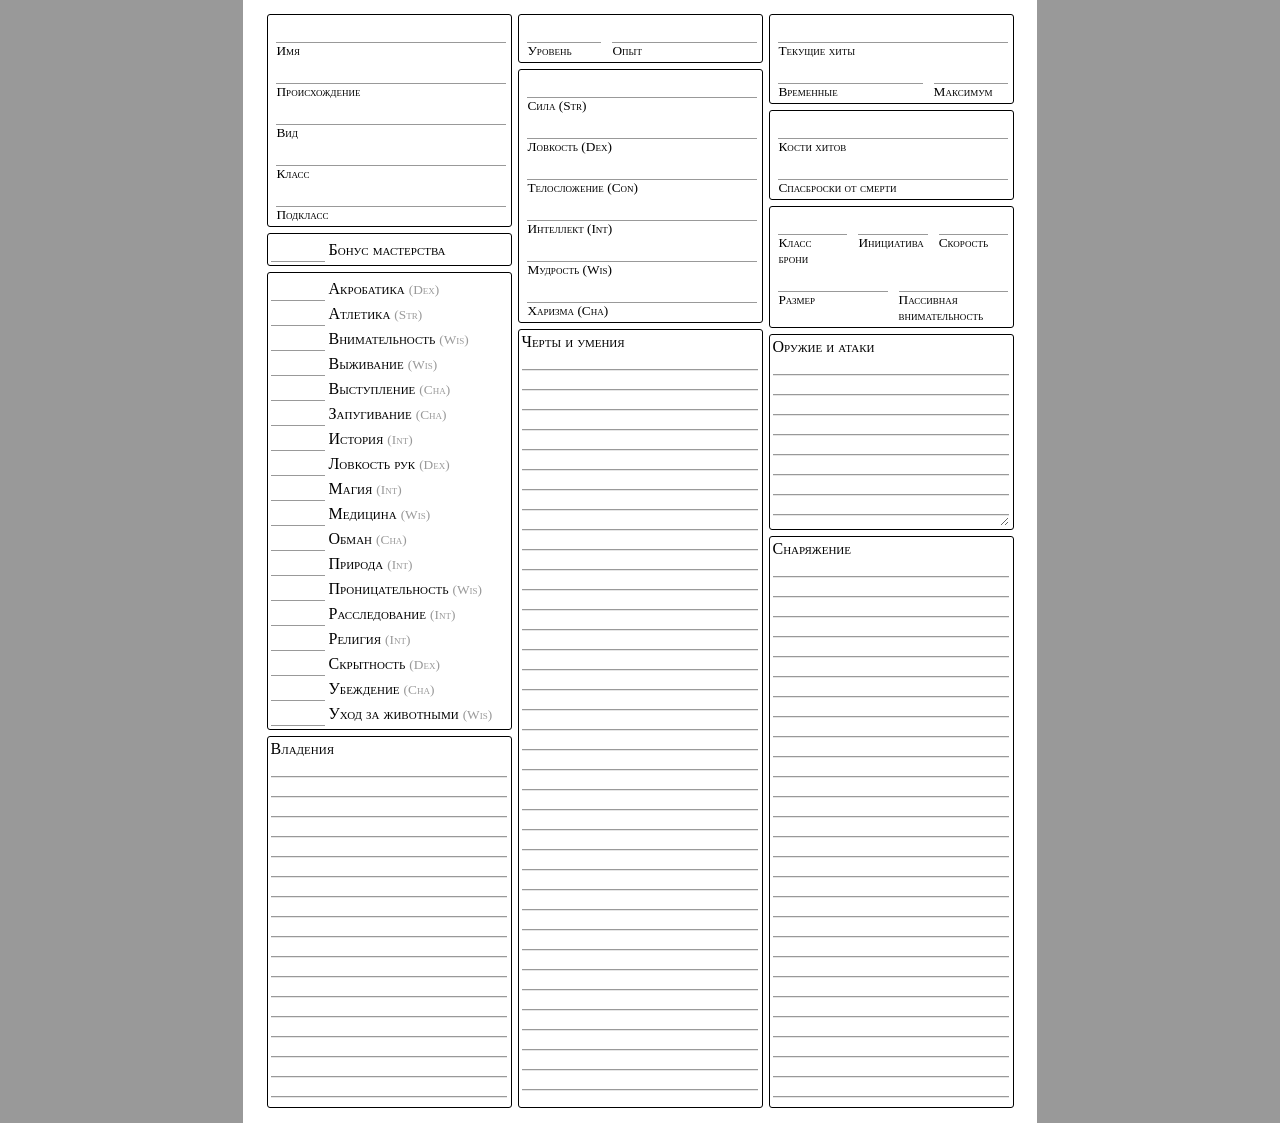
==== index.html @ ba384a03 "layout experiments" ====
<!DOCTYPE html>
<html lang="ru">

<head>
    <meta charset="utf-8" />
    <meta name="viewport" content="width=device-width, initial-scale=1" />

    <style>
        :root {
            font-family: 'Times New Roman', Times, serif;
            font-size: 12pt;
            background: #999;
        }

        @media print {
            :root {
                background: unset;
            }
        }

        body {
            background: white;
            width: 210mm;
            height: 297mm;
            margin: 0 auto;
            padding: 3mm;
            box-sizing: border-box;
        }

        #main {
            display: flex;
            flex-flow: row nowrap;
            align-items: stretch;
            justify-content: center;
            height: 100%;
        }

        .column {
            display: flex;
            flex-flow: column nowrap;
            align-items: stretch;
            justify-content: stretch;
        }

        .column .colspan {
            display: flex;
            flex-flow: row nowrap;
            align-items: start;
            gap: 15px;
            margin: auto 2.5%;
        }

        label {
            font-variant: small-caps;
        }

        input:not([type]),
        input[type=text] {
            border: none;
            border-bottom: solid 1pt #999;
            font-size: 14pt;
            width: 100%;
        }

        small {
            color: #999;
        }

        .box {
            margin: 3px;
            padding: 3px;
            border: solid 1px black;
            border-radius: 3px;
        }

        .box-lines {
            display: flex;
            flex-flow: column nowrap;
        }

        .box-lines label {
            display: flex;
            flex-flow: column-reverse nowrap;
            font-size: 10pt;
            width: 95%;
            margin: 0 auto;
        }

        .box-skills {
            display: flex;
            flex-flow: column nowrap;
            font-size: 12pt;
        }

        .box-skills input {
            width: 50px;
        }

        .box-textarea {
            display: flex;
            flex-flow: column nowrap;
        }

        .box-textarea>* {
            display: flex;
            flex-flow: column nowrap;
            width: 98%;
            height: 100%;
        }

        .box-textarea textarea {
            resize: vertical;
            width: 100%;
            height: 100%;
            min-height: 120px;
            border: none;
            background: repeat url("data:image/svg+xml,<svg xmlns='http://www.w3.org/2000/svg' width='200pt' height='15pt' viewBox='0 0 200 15'><line x1='0' y1='14' x2='200' y2='14' stroke='%23999' stroke-width='1' /></svg>");
            line-height: 15pt;
        }

        .box-textarea:last-child textarea {
            resize: none;
        }

        @media (width < 148mm) {
            body {
                width: unset;
                height: unset;
                padding: 5px;
            }

            #main {
                display: block;
            }

            .box-textarea textarea,
            .box-textarea:last-child textarea {
                resize: vertical;
            }
        }
    </style>

    <script>
        window.addEventListener("load", async () => {
            let url = new URL(window.location);
            let form = document.querySelector("form");

            let schema = [
                "name",
                "background",
                "species",
                "class",
                "subclass",
                "acrobatics",
                "athletics",
                "perception",
                "survival",
                "performance",
                "intimidation",
                "history",
                "sleight_of_hand",
                "arcana",
                "medicine",
                "deception",
                "nature",
                "insight",
                "investigation",
                "religion",
                "stealth",
                "persuasion",
                "animal_handling",
                "proficiencies",
                "level",
                "xp",
                "proficiency_bonus",
                "str",
                "dex",
                "con",
                "int",
                "wis",
                "cha",
                "feats",
                "hp",
                "max_hp",
                "temp_hp",
                "hit_dice",
                "death_saves",
                "ac",
                "initiative",
                "speed",
                "size",
                "passive_perception",
                "attacks",
                "equipment",
            ];

            let schemaChanged = false;
            for (let i = 0; i < form.elements.length; i++) {
                if (!schema.includes(form.elements[i].name)) {
                    schemaChanged = true;
                    console.log("new field:", form.elements[i].name);
                }
            }
            if (schemaChanged) {
                window.alert("update the schema!");
                return;
            }

            let data = url.searchParams.get("d");
            if (data != null) {
                data = Uint8Array.fromBase64(data, { alphabet: "base64url" });
                data = new Response(data).body;
                data = data.pipeThrough(new DecompressionStream("deflate-raw"));
                data = await new Response(data).json();
                data.forEach((val, i) => {
                    if (form.elements[schema[i]]) {
                        form.elements[schema[i]].value = val;
                    }
                });
            }

            form.addEventListener("change", async () => {
                let data = schema.map((name) => form.elements[name]?.value ?? "");
                data = new Response(JSON.stringify(data)).body;
                data = data.pipeThrough(new CompressionStream("deflate-raw"));
                data = await new Response(data).bytes();
                data = data.toBase64({ alphabet: "base64url" });

                let newUrl = new URL(url);
                newUrl.search = "?d=" + data;
                window.history.replaceState(null, "", newUrl);
            });
        }, { once: true });
    </script>
</head>

<body>
    <form id="main" autocomplete="off">
        <div class="column">
            <div class="box box-lines">
                <label>Имя <input name="name" /></label>
                <label>Происхождение <input name="background" /></label>
                <label>Вид <input name="species" /></label>
                <label>Класс <input name="class" /></label>
                <label>Подкласс <input name="subclass" /></label>
            </div>
            <div class="box box-skills">
                <label><input name="proficiency_bonus" /> Бонус мастерства</label>
            </div>
            <div class="box box-skills">
                <label><input name="acrobatics" /> Акробатика <small>(Dex)</small></label>
                <label><input name="athletics" /> Атлетика <small>(Str)</small></label>
                <label><input name="perception" /> Внимательность <small>(Wis)</small></label>
                <label><input name="survival" /> Выживание <small>(Wis)</small></label>
                <label><input name="performance" /> Выступление <small>(Cha)</small></label>
                <label><input name="intimidation" /> Запугивание <small>(Cha)</small></label>
                <label><input name="history" /> История <small>(Int)</small></label>
                <label><input name="sleight_of_hand" /> Ловкость рук <small>(Dex)</small></label>
                <label><input name="arcana" /> Магия <small>(Int)</small></label>
                <label><input name="medicine" /> Медицина <small>(Wis)</small></label>
                <label><input name="deception" /> Обман <small>(Cha)</small></label>
                <label><input name="nature" /> Природа <small>(Int)</small></label>
                <label><input name="insight" /> Проницательность <small>(Wis)</small></label>
                <label><input name="investigation" /> Расследование <small>(Int)</small></label>
                <label><input name="religion" /> Религия <small>(Int)</small></label>
                <label><input name="stealth" /> Скрытность <small>(Dex)</small></label>
                <label><input name="persuasion" /> Убеждение <small>(Cha)</small></label>
                <label><input name="animal_handling" /> Уход за животными <small>(Wis)</small></label>
            </div>
            <div class="box box-textarea" style="flex: 1">
                <label>Владения <textarea name="proficiencies"></textarea></label>
            </div>
        </div>

        <div class="column">
            <div class="box box-lines">
                <div class="colspan">
                    <label style="flex: 1">Уровень <input name="level" size="1" /></label>
                    <label style="flex: 2">Опыт <input name="xp" size="1" /></label>
                </div>
            </div>
            <div class="box box-lines">
                <label>Сила (Str) <input name="str" /></label>
                <label>Ловкость (Dex) <input name="dex" /></label>
                <label>Телосложение (Con) <input name="con" /></label>
                <label>Интеллект (Int) <input name="int" /></label>
                <label>Мудрость (Wis) <input name="wis" /></label>
                <label>Харизма (Cha) <input name="cha" /></label>
            </div>
            <div class="box box-textarea" style="flex: 1">
                <label>Черты и умения <textarea name="feats"></textarea></label>
            </div>
        </div>

        <div class="column">
            <div class="box box-lines">
                <label>Текущие хиты <input name="hp" /></label>
                <div class="colspan">
                    <label style="flex: 2">Временные <input name="temp_hp" size="1" /></label>
                    <label style="flex: 1">Максимум <input name="max_hp" size="1" /></label>
                </div>
            </div>
            <div class="box box-lines">
                <label>Кости хитов <input name="hit_dice" /></label>
                <label>Спасброски от смерти <input name="death_saves" /></label>
            </div>
            <div class="box box-lines">
                <div class="colspan">
                    <label style="flex: 1">Класс брони <input name="ac" size="1" /></label>
                    <label style="flex: 1">Инициатива <input name="initiative" size="1" /></label>
                    <label style="flex: 1">Скорость <input name="speed" size="1" /></label>
                </div>
                <div class="colspan">
                    <label style="flex: 1">Размер <input name="size" size="1" /></label>
                    <label style="flex: 1">Пассивная внимательность <input name="passive_perception" size="1" /></label>
                </div>
            </div>
            <div class="box box-textarea" style="flex: 1">
                <label>Оружие и атаки <textarea name="attacks"></textarea></label>
            </div>
            <div class="box box-textarea" style="flex: 3">
                <label>Снаряжение <textarea name="equipment"></textarea></label>
            </div>
        </div>
    </form>
</body>

</html>
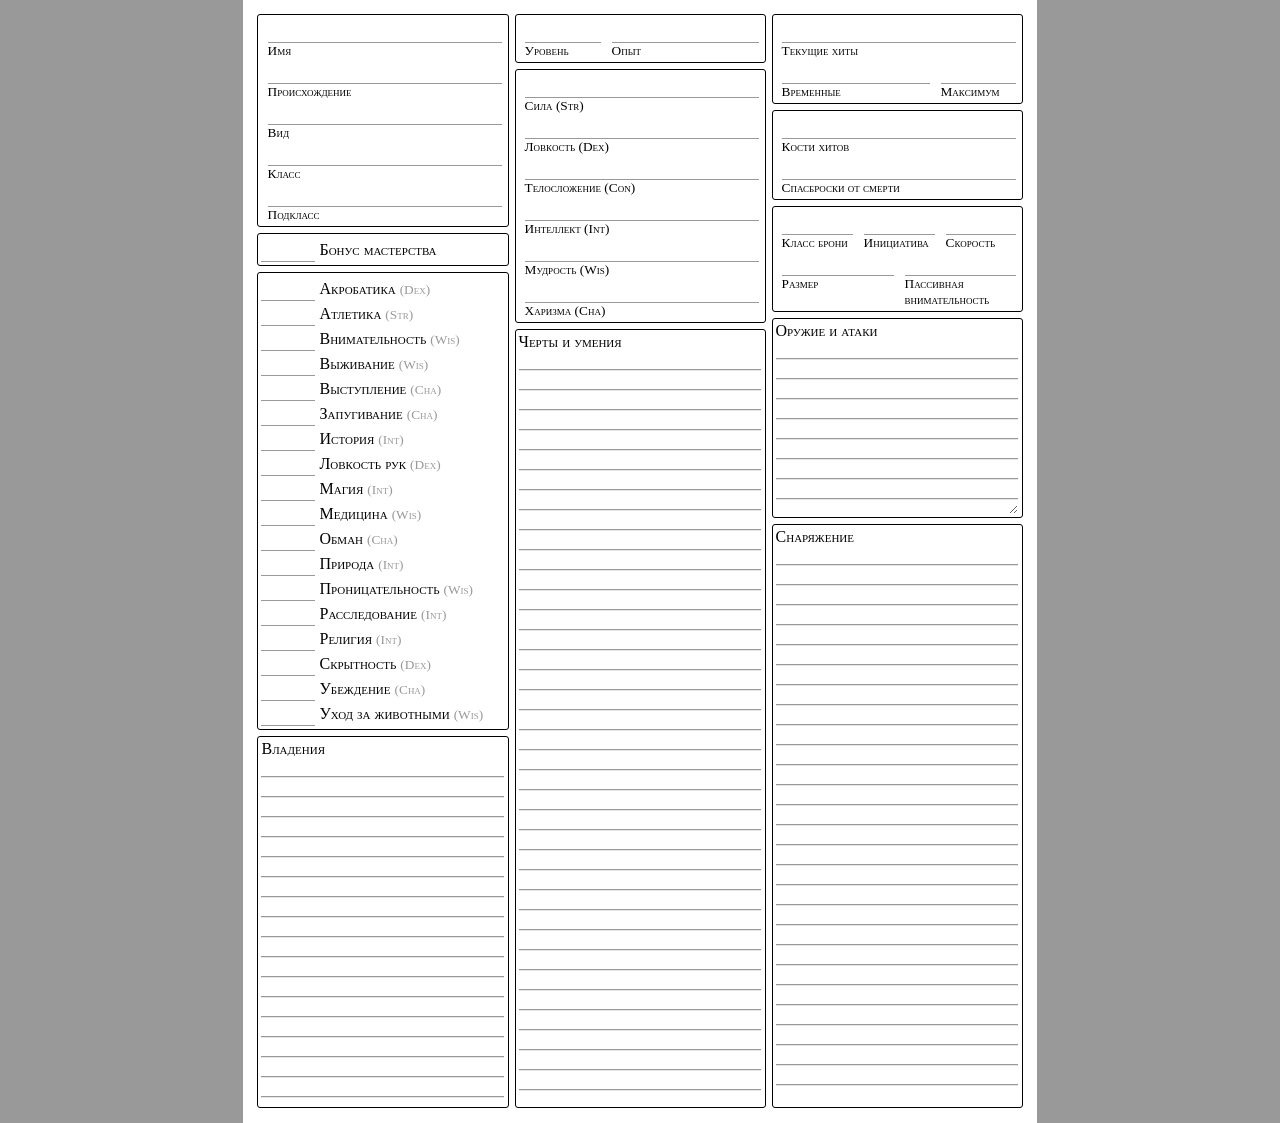
==== commit 87f45985: "restructure style classes" ====
--- a/index.html
+++ b/index.html
@@ -35,6 +35,10 @@
             height: 100%;
         }
 
+        #main > * {
+            flex: 1;
+        }
+
         .column {
             display: flex;
             flex-flow: column nowrap;
@@ -71,14 +75,11 @@
             padding: 3px;
             border: solid 1px black;
             border-radius: 3px;
-        }
-
-        .box-lines {
             display: flex;
             flex-flow: column nowrap;
         }
 
-        .box-lines label {
+        label.under {
             display: flex;
             flex-flow: column-reverse nowrap;
             font-size: 10pt;
@@ -86,29 +87,22 @@
             margin: 0 auto;
         }
 
-        .box-skills {
-            display: flex;
-            flex-flow: column nowrap;
+        label.beside {
             font-size: 12pt;
         }
 
-        .box-skills input {
+        label.beside input {
             width: 50px;
         }
 
-        .box-textarea {
-            display: flex;
-            flex-flow: column nowrap;
-        }
-
-        .box-textarea>* {
+        label.textarea {
             display: flex;
             flex-flow: column nowrap;
             width: 98%;
             height: 100%;
         }
 
-        .box-textarea textarea {
+        label.textarea textarea {
             resize: vertical;
             width: 100%;
             height: 100%;
@@ -118,7 +112,7 @@
             line-height: 15pt;
         }
 
-        .box-textarea:last-child textarea {
+        .box:last-child textarea {
             resize: none;
         }
 
@@ -133,8 +127,8 @@
                 display: block;
             }
 
-            .box-textarea textarea,
-            .box-textarea:last-child textarea {
+            .label-textarea textarea,
+            .box:last-child textarea {
                 resize: vertical;
             }
         }
@@ -237,89 +231,90 @@
 <body>
     <form id="main" autocomplete="off">
         <div class="column">
-            <div class="box box-lines">
-                <label>Имя <input name="name" /></label>
-                <label>Происхождение <input name="background" /></label>
-                <label>Вид <input name="species" /></label>
-                <label>Класс <input name="class" /></label>
-                <label>Подкласс <input name="subclass" /></label>
-            </div>
-            <div class="box box-skills">
-                <label><input name="proficiency_bonus" /> Бонус мастерства</label>
-            </div>
-            <div class="box box-skills">
-                <label><input name="acrobatics" /> Акробатика <small>(Dex)</small></label>
-                <label><input name="athletics" /> Атлетика <small>(Str)</small></label>
-                <label><input name="perception" /> Внимательность <small>(Wis)</small></label>
-                <label><input name="survival" /> Выживание <small>(Wis)</small></label>
-                <label><input name="performance" /> Выступление <small>(Cha)</small></label>
-                <label><input name="intimidation" /> Запугивание <small>(Cha)</small></label>
-                <label><input name="history" /> История <small>(Int)</small></label>
-                <label><input name="sleight_of_hand" /> Ловкость рук <small>(Dex)</small></label>
-                <label><input name="arcana" /> Магия <small>(Int)</small></label>
-                <label><input name="medicine" /> Медицина <small>(Wis)</small></label>
-                <label><input name="deception" /> Обман <small>(Cha)</small></label>
-                <label><input name="nature" /> Природа <small>(Int)</small></label>
-                <label><input name="insight" /> Проницательность <small>(Wis)</small></label>
-                <label><input name="investigation" /> Расследование <small>(Int)</small></label>
-                <label><input name="religion" /> Религия <small>(Int)</small></label>
-                <label><input name="stealth" /> Скрытность <small>(Dex)</small></label>
-                <label><input name="persuasion" /> Убеждение <small>(Cha)</small></label>
-                <label><input name="animal_handling" /> Уход за животными <small>(Wis)</small></label>
-            </div>
-            <div class="box box-textarea" style="flex: 1">
-                <label>Владения <textarea name="proficiencies"></textarea></label>
+            <div class="box">
+                <label class="under">Имя <input name="name" /></label>
+                <label class="under">Происхождение <input name="background" /></label>
+                <label class="under">Вид <input name="species" /></label>
+                <label class="under">Класс <input name="class" /></label>
+                <label class="under">Подкласс <input name="subclass" /></label>
+            </div>
+            <div class="box">
+                <label class="beside"><input name="proficiency_bonus" /> Бонус мастерства</label>
+            </div>
+            <div class="box">
+                <label class="beside"><input name="acrobatics" /> Акробатика <small>(Dex)</small></label>
+                <label class="beside"><input name="athletics" /> Атлетика <small>(Str)</small></label>
+                <label class="beside"><input name="perception" /> Внимательность <small>(Wis)</small></label>
+                <label class="beside"><input name="survival" /> Выживание <small>(Wis)</small></label>
+                <label class="beside"><input name="performance" /> Выступление <small>(Cha)</small></label>
+                <label class="beside"><input name="intimidation" /> Запугивание <small>(Cha)</small></label>
+                <label class="beside"><input name="history" /> История <small>(Int)</small></label>
+                <label class="beside"><input name="sleight_of_hand" /> Ловкость рук <small>(Dex)</small></label>
+                <label class="beside"><input name="arcana" /> Магия <small>(Int)</small></label>
+                <label class="beside"><input name="medicine" /> Медицина <small>(Wis)</small></label>
+                <label class="beside"><input name="deception" /> Обман <small>(Cha)</small></label>
+                <label class="beside"><input name="nature" /> Природа <small>(Int)</small></label>
+                <label class="beside"><input name="insight" /> Проницательность <small>(Wis)</small></label>
+                <label class="beside"><input name="investigation" /> Расследование <small>(Int)</small></label>
+                <label class="beside"><input name="religion" /> Религия <small>(Int)</small></label>
+                <label class="beside"><input name="stealth" /> Скрытность <small>(Dex)</small></label>
+                <label class="beside"><input name="persuasion" /> Убеждение <small>(Cha)</small></label>
+                <label class="beside"><input name="animal_handling" /> Уход за животными <small>(Wis)</small></label>
+            </div>
+            <div class="box" style="flex: 1">
+                <label class="textarea">Владения <textarea name="proficiencies"></textarea></label>
             </div>
         </div>
 
         <div class="column">
-            <div class="box box-lines">
+            <div class="box">
                 <div class="colspan">
-                    <label style="flex: 1">Уровень <input name="level" size="1" /></label>
-                    <label style="flex: 2">Опыт <input name="xp" size="1" /></label>
+                    <label class="under" style="flex: 1">Уровень <input name="level" size="1" /></label>
+                    <label class="under" style="flex: 2">Опыт <input name="xp" size="1" /></label>
                 </div>
             </div>
-            <div class="box box-lines">
-                <label>Сила (Str) <input name="str" /></label>
-                <label>Ловкость (Dex) <input name="dex" /></label>
-                <label>Телосложение (Con) <input name="con" /></label>
-                <label>Интеллект (Int) <input name="int" /></label>
-                <label>Мудрость (Wis) <input name="wis" /></label>
-                <label>Харизма (Cha) <input name="cha" /></label>
-            </div>
-            <div class="box box-textarea" style="flex: 1">
-                <label>Черты и умения <textarea name="feats"></textarea></label>
+            <div class="box">
+                <label class="under">Сила (Str) <input name="str" /></label>
+                <label class="under">Ловкость (Dex) <input name="dex" /></label>
+                <label class="under">Телосложение (Con) <input name="con" /></label>
+                <label class="under">Интеллект (Int) <input name="int" /></label>
+                <label class="under">Мудрость (Wis) <input name="wis" /></label>
+                <label class="under">Харизма (Cha) <input name="cha" /></label>
+            </div>
+            <div class="box" style="flex: 1">
+                <label class="textarea">Черты и умения <textarea name="feats"></textarea></label>
             </div>
         </div>
 
         <div class="column">
-            <div class="box box-lines">
-                <label>Текущие хиты <input name="hp" /></label>
+            <div class="box">
+                <label class="under">Текущие хиты <input name="hp" /></label>
                 <div class="colspan">
-                    <label style="flex: 2">Временные <input name="temp_hp" size="1" /></label>
-                    <label style="flex: 1">Максимум <input name="max_hp" size="1" /></label>
+                    <label class="under" style="flex: 2">Временные <input name="temp_hp" size="1" /></label>
+                    <label class="under" style="flex: 1">Максимум <input name="max_hp" size="1" /></label>
                 </div>
             </div>
-            <div class="box box-lines">
-                <label>Кости хитов <input name="hit_dice" /></label>
-                <label>Спасброски от смерти <input name="death_saves" /></label>
-            </div>
-            <div class="box box-lines">
+            <div class="box">
+                <label class="under">Кости хитов <input name="hit_dice" /></label>
+                <label class="under">Спасброски от смерти <input name="death_saves" /></label>
+            </div>
+            <div class="box">
                 <div class="colspan">
-                    <label style="flex: 1">Класс брони <input name="ac" size="1" /></label>
-                    <label style="flex: 1">Инициатива <input name="initiative" size="1" /></label>
-                    <label style="flex: 1">Скорость <input name="speed" size="1" /></label>
+                    <label class="under" style="flex: 1">Класс брони <input name="ac" size="1" /></label>
+                    <label class="under" style="flex: 1">Инициатива <input name="initiative" size="1" /></label>
+                    <label class="under" style="flex: 1">Скорость <input name="speed" size="1" /></label>
                 </div>
                 <div class="colspan">
-                    <label style="flex: 1">Размер <input name="size" size="1" /></label>
-                    <label style="flex: 1">Пассивная внимательность <input name="passive_perception" size="1" /></label>
+                    <label class="under" style="flex: 1">Размер <input name="size" size="1" /></label>
+                    <label class="under" style="flex: 1">Пассивная внимательность <input name="passive_perception"
+                            size="1" /></label>
                 </div>
             </div>
-            <div class="box box-textarea" style="flex: 1">
-                <label>Оружие и атаки <textarea name="attacks"></textarea></label>
-            </div>
-            <div class="box box-textarea" style="flex: 3">
-                <label>Снаряжение <textarea name="equipment"></textarea></label>
+            <div class="box" style="flex: 1">
+                <label class="textarea">Оружие и атаки <textarea name="attacks"></textarea></label>
+            </div>
+            <div class="box" style="flex: 3">
+                <label class="textarea">Снаряжение <textarea name="equipment"></textarea></label>
             </div>
         </div>
     </form>
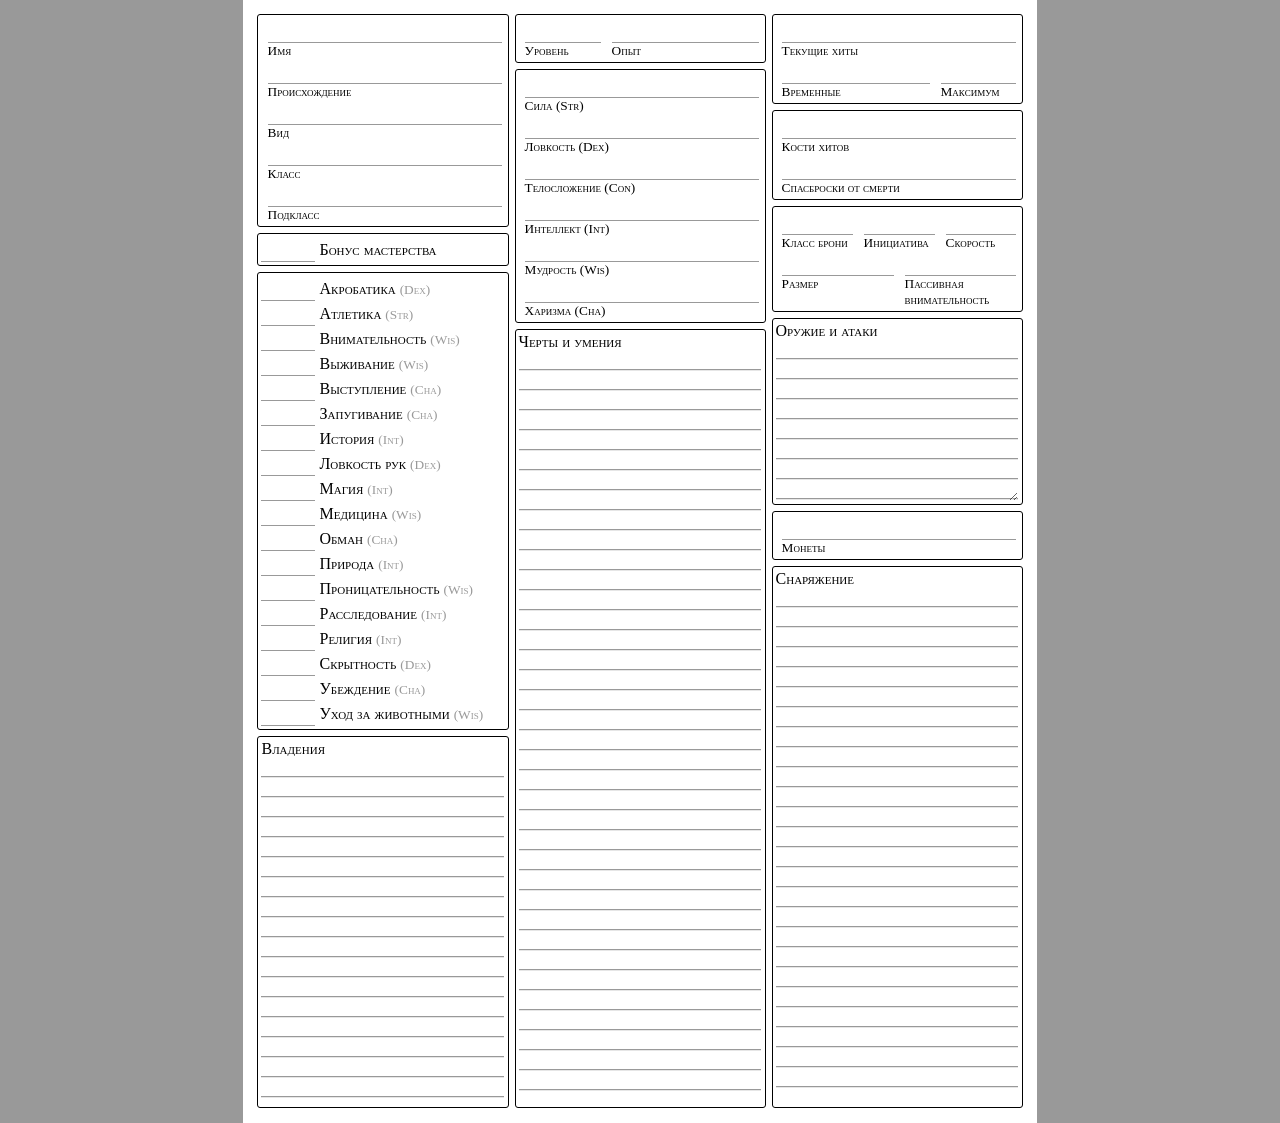
==== commit 135a02de: "add money as a separate box" ====
--- a/index.html
+++ b/index.html
@@ -186,6 +186,7 @@
                 "passive_perception",
                 "attacks",
                 "equipment",
+                "money",
             ];
 
             let schemaChanged = false;
@@ -313,6 +314,9 @@
             <div class="box" style="flex: 1">
                 <label class="textarea">Оружие и атаки <textarea name="attacks"></textarea></label>
             </div>
+            <div class="box">
+                <label class="under">Монеты <input name="money" /></label>
+            </div>
             <div class="box" style="flex: 3">
                 <label class="textarea">Снаряжение <textarea name="equipment"></textarea></label>
             </div>
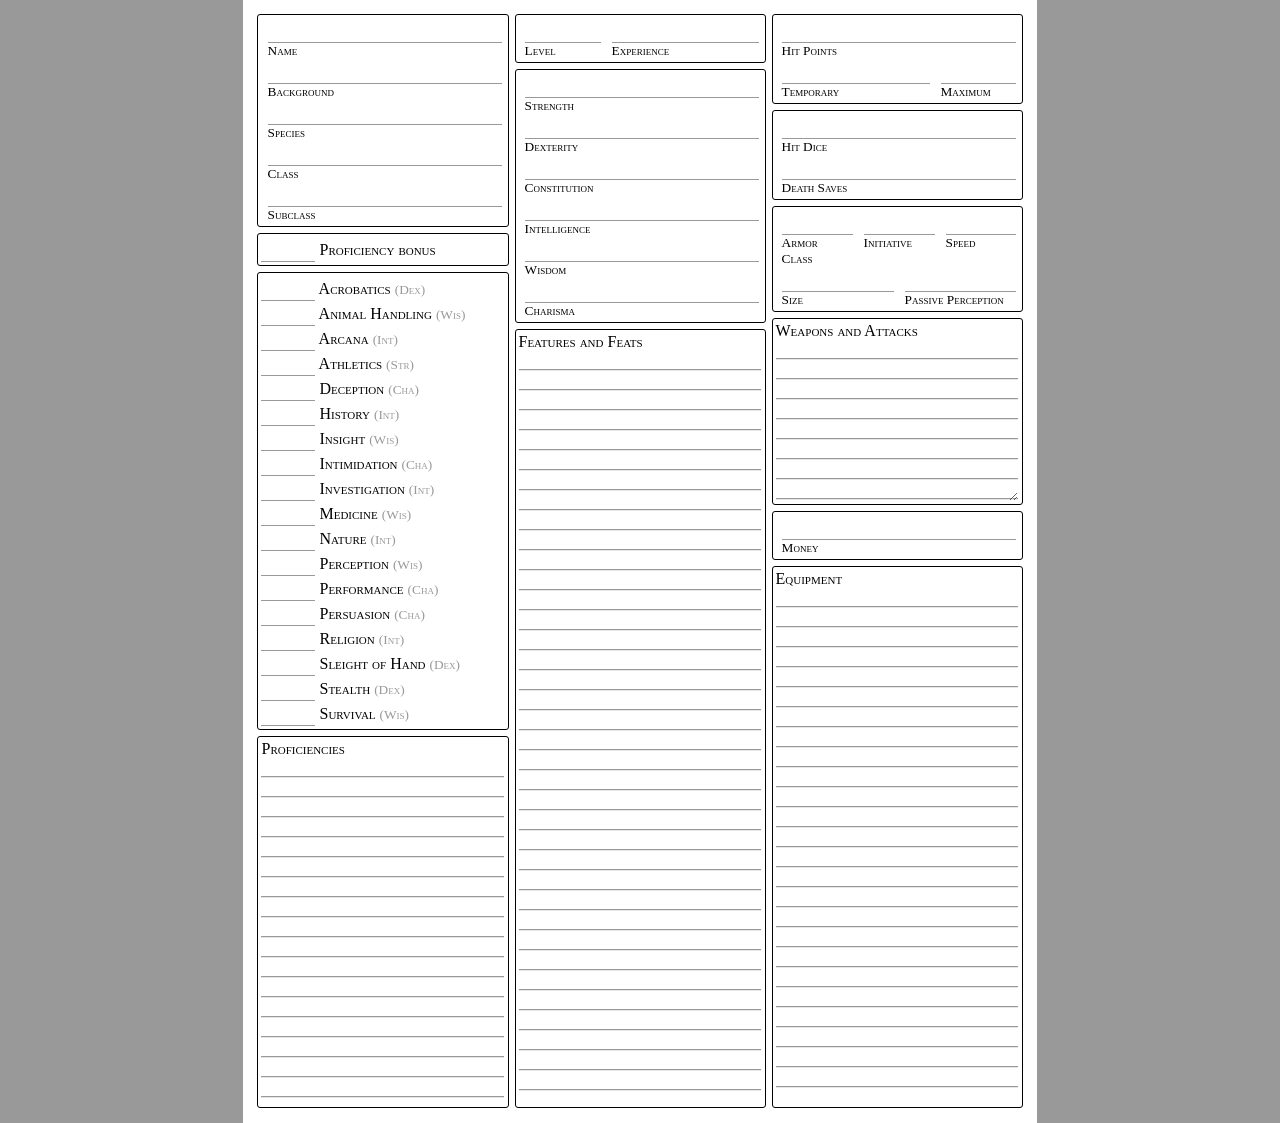
==== commit ec92c3fb: "add back the english version" ====
--- a/index.html
+++ b/index.html
@@ -1,230 +1,20 @@
 <!DOCTYPE html>
-<html lang="ru">
+<html lang="en">
 
 <head>
     <meta charset="utf-8" />
     <meta name="viewport" content="width=device-width, initial-scale=1" />
 
-    <style>
-        :root {
-            font-family: 'Times New Roman', Times, serif;
-            font-size: 12pt;
-            background: #999;
-        }
+    <link rel="stylesheet" href="style.css" />
+    <link rel="stylesheet" href="style-print.css" />
+    <link rel="stylesheet" href="style-mobile.css" />
 
-        @media print {
-            :root {
-                background: unset;
-            }
-        }
-
-        body {
-            background: white;
-            width: 210mm;
-            height: 297mm;
-            margin: 0 auto;
-            padding: 3mm;
-            box-sizing: border-box;
-        }
-
-        #main {
-            display: flex;
-            flex-flow: row nowrap;
-            align-items: stretch;
-            justify-content: center;
-            height: 100%;
-        }
-
-        #main > * {
-            flex: 1;
-        }
-
-        .column {
-            display: flex;
-            flex-flow: column nowrap;
-            align-items: stretch;
-            justify-content: stretch;
-        }
-
-        .column .colspan {
-            display: flex;
-            flex-flow: row nowrap;
-            align-items: start;
-            gap: 15px;
-            margin: auto 2.5%;
-        }
-
-        label {
-            font-variant: small-caps;
-        }
-
-        input:not([type]),
-        input[type=text] {
-            border: none;
-            border-bottom: solid 1pt #999;
-            font-size: 14pt;
-            width: 100%;
-        }
-
-        small {
-            color: #999;
-        }
-
-        .box {
-            margin: 3px;
-            padding: 3px;
-            border: solid 1px black;
-            border-radius: 3px;
-            display: flex;
-            flex-flow: column nowrap;
-        }
-
-        label.under {
-            display: flex;
-            flex-flow: column-reverse nowrap;
-            font-size: 10pt;
-            width: 95%;
-            margin: 0 auto;
-        }
-
-        label.beside {
-            font-size: 12pt;
-        }
-
-        label.beside input {
-            width: 50px;
-        }
-
-        label.textarea {
-            display: flex;
-            flex-flow: column nowrap;
-            width: 98%;
-            height: 100%;
-        }
-
-        label.textarea textarea {
-            resize: vertical;
-            width: 100%;
-            height: 100%;
-            min-height: 120px;
-            border: none;
-            background: repeat url("data:image/svg+xml,<svg xmlns='http://www.w3.org/2000/svg' width='200pt' height='15pt' viewBox='0 0 200 15'><line x1='0' y1='14' x2='200' y2='14' stroke='%23999' stroke-width='1' /></svg>");
-            line-height: 15pt;
-        }
-
-        .box:last-child textarea {
-            resize: none;
-        }
-
-        @media (width < 148mm) {
-            body {
-                width: unset;
-                height: unset;
-                padding: 5px;
-            }
-
-            #main {
-                display: block;
-            }
-
-            .label-textarea textarea,
-            .box:last-child textarea {
-                resize: vertical;
-            }
-        }
-    </style>
+    <script src="persist.js"></script>
+    <script src="persist-schema.js"></script>
 
     <script>
         window.addEventListener("load", async () => {
-            let url = new URL(window.location);
-            let form = document.querySelector("form");
-
-            let schema = [
-                "name",
-                "background",
-                "species",
-                "class",
-                "subclass",
-                "acrobatics",
-                "athletics",
-                "perception",
-                "survival",
-                "performance",
-                "intimidation",
-                "history",
-                "sleight_of_hand",
-                "arcana",
-                "medicine",
-                "deception",
-                "nature",
-                "insight",
-                "investigation",
-                "religion",
-                "stealth",
-                "persuasion",
-                "animal_handling",
-                "proficiencies",
-                "level",
-                "xp",
-                "proficiency_bonus",
-                "str",
-                "dex",
-                "con",
-                "int",
-                "wis",
-                "cha",
-                "feats",
-                "hp",
-                "max_hp",
-                "temp_hp",
-                "hit_dice",
-                "death_saves",
-                "ac",
-                "initiative",
-                "speed",
-                "size",
-                "passive_perception",
-                "attacks",
-                "equipment",
-                "money",
-            ];
-
-            let schemaChanged = false;
-            for (let i = 0; i < form.elements.length; i++) {
-                if (!schema.includes(form.elements[i].name)) {
-                    schemaChanged = true;
-                    console.log("new field:", form.elements[i].name);
-                }
-            }
-            if (schemaChanged) {
-                window.alert("update the schema!");
-                return;
-            }
-
-            let data = url.searchParams.get("d");
-            if (data != null) {
-                data = Uint8Array.fromBase64(data, { alphabet: "base64url" });
-                data = new Response(data).body;
-                data = data.pipeThrough(new DecompressionStream("deflate-raw"));
-                data = await new Response(data).json();
-                data.forEach((val, i) => {
-                    if (form.elements[schema[i]]) {
-                        form.elements[schema[i]].value = val;
-                    }
-                });
-            }
-
-            form.addEventListener("change", async () => {
-                let data = schema.map((name) => form.elements[name]?.value ?? "");
-                data = new Response(JSON.stringify(data)).body;
-                data = data.pipeThrough(new CompressionStream("deflate-raw"));
-                data = await new Response(data).bytes();
-                data = data.toBase64({ alphabet: "base64url" });
-
-                let newUrl = new URL(url);
-                newUrl.search = "?d=" + data;
-                window.history.replaceState(null, "", newUrl);
-            });
+            await setUpPersistenceWithDndSchema({ form: document.querySelector("form#main") });
         }, { once: true });
     </script>
 </head>
@@ -233,92 +23,92 @@
     <form id="main" autocomplete="off">
         <div class="column">
             <div class="box">
-                <label class="under">Имя <input name="name" /></label>
-                <label class="under">Происхождение <input name="background" /></label>
-                <label class="under">Вид <input name="species" /></label>
-                <label class="under">Класс <input name="class" /></label>
-                <label class="under">Подкласс <input name="subclass" /></label>
+                <label class="under">Name <input name="name" /></label>
+                <label class="under">Background <input name="background" /></label>
+                <label class="under">Species <input name="species" /></label>
+                <label class="under">Class <input name="class" /></label>
+                <label class="under">Subclass <input name="subclass" /></label>
             </div>
             <div class="box">
-                <label class="beside"><input name="proficiency_bonus" /> Бонус мастерства</label>
+                <label class="beside"><input name="proficiency_bonus" /> Proficiency bonus</label>
             </div>
             <div class="box">
-                <label class="beside"><input name="acrobatics" /> Акробатика <small>(Dex)</small></label>
-                <label class="beside"><input name="athletics" /> Атлетика <small>(Str)</small></label>
-                <label class="beside"><input name="perception" /> Внимательность <small>(Wis)</small></label>
-                <label class="beside"><input name="survival" /> Выживание <small>(Wis)</small></label>
-                <label class="beside"><input name="performance" /> Выступление <small>(Cha)</small></label>
-                <label class="beside"><input name="intimidation" /> Запугивание <small>(Cha)</small></label>
-                <label class="beside"><input name="history" /> История <small>(Int)</small></label>
-                <label class="beside"><input name="sleight_of_hand" /> Ловкость рук <small>(Dex)</small></label>
-                <label class="beside"><input name="arcana" /> Магия <small>(Int)</small></label>
-                <label class="beside"><input name="medicine" /> Медицина <small>(Wis)</small></label>
-                <label class="beside"><input name="deception" /> Обман <small>(Cha)</small></label>
-                <label class="beside"><input name="nature" /> Природа <small>(Int)</small></label>
-                <label class="beside"><input name="insight" /> Проницательность <small>(Wis)</small></label>
-                <label class="beside"><input name="investigation" /> Расследование <small>(Int)</small></label>
-                <label class="beside"><input name="religion" /> Религия <small>(Int)</small></label>
-                <label class="beside"><input name="stealth" /> Скрытность <small>(Dex)</small></label>
-                <label class="beside"><input name="persuasion" /> Убеждение <small>(Cha)</small></label>
-                <label class="beside"><input name="animal_handling" /> Уход за животными <small>(Wis)</small></label>
+                <label class="beside"><input name="acrobatics" /> Acrobatics <small>(Dex)</small></label>
+                <label class="beside"><input name="animal_handling" /> Animal Handling <small>(Wis)</small></label>
+                <label class="beside"><input name="arcana" /> Arcana <small>(Int)</small></label>
+                <label class="beside"><input name="athletics" /> Athletics <small>(Str)</small></label>
+                <label class="beside"><input name="deception" /> Deception <small>(Cha)</small></label>
+                <label class="beside"><input name="history" /> History <small>(Int)</small></label>
+                <label class="beside"><input name="insight" /> Insight <small>(Wis)</small></label>
+                <label class="beside"><input name="intimidation" /> Intimidation <small>(Cha)</small></label>
+                <label class="beside"><input name="investigation" /> Investigation <small>(Int)</small></label>
+                <label class="beside"><input name="medicine" /> Medicine <small>(Wis)</small></label>
+                <label class="beside"><input name="nature" /> Nature <small>(Int)</small></label>
+                <label class="beside"><input name="perception" /> Perception <small>(Wis)</small></label>
+                <label class="beside"><input name="performance" /> Performance <small>(Cha)</small></label>
+                <label class="beside"><input name="persuasion" /> Persuasion <small>(Cha)</small></label>
+                <label class="beside"><input name="religion" /> Religion <small>(Int)</small></label>
+                <label class="beside"><input name="sleight_of_hand" /> Sleight of Hand <small>(Dex)</small></label>
+                <label class="beside"><input name="stealth" /> Stealth <small>(Dex)</small></label>
+                <label class="beside"><input name="survival" /> Survival <small>(Wis)</small></label>
             </div>
             <div class="box" style="flex: 1">
-                <label class="textarea">Владения <textarea name="proficiencies"></textarea></label>
+                <label class="textarea">Proficiencies <textarea name="proficiencies"></textarea></label>
             </div>
         </div>
 
         <div class="column">
             <div class="box">
                 <div class="colspan">
-                    <label class="under" style="flex: 1">Уровень <input name="level" size="1" /></label>
-                    <label class="under" style="flex: 2">Опыт <input name="xp" size="1" /></label>
+                    <label class="under" style="flex: 1">Level <input name="level" size="1" /></label>
+                    <label class="under" style="flex: 2">Experience <input name="xp" size="1" /></label>
                 </div>
             </div>
             <div class="box">
-                <label class="under">Сила (Str) <input name="str" /></label>
-                <label class="under">Ловкость (Dex) <input name="dex" /></label>
-                <label class="under">Телосложение (Con) <input name="con" /></label>
-                <label class="under">Интеллект (Int) <input name="int" /></label>
-                <label class="under">Мудрость (Wis) <input name="wis" /></label>
-                <label class="under">Харизма (Cha) <input name="cha" /></label>
+                <label class="under">Strength <input name="str" /></label>
+                <label class="under">Dexterity <input name="dex" /></label>
+                <label class="under">Constitution <input name="con" /></label>
+                <label class="under">Intelligence <input name="int" /></label>
+                <label class="under">Wisdom <input name="wis" /></label>
+                <label class="under">Charisma <input name="cha" /></label>
             </div>
             <div class="box" style="flex: 1">
-                <label class="textarea">Черты и умения <textarea name="feats"></textarea></label>
+                <label class="textarea">Features and Feats <textarea name="feats"></textarea></label>
             </div>
         </div>
 
         <div class="column">
             <div class="box">
-                <label class="under">Текущие хиты <input name="hp" /></label>
+                <label class="under">Hit Points <input name="hp" /></label>
                 <div class="colspan">
-                    <label class="under" style="flex: 2">Временные <input name="temp_hp" size="1" /></label>
-                    <label class="under" style="flex: 1">Максимум <input name="max_hp" size="1" /></label>
+                    <label class="under" style="flex: 2">Temporary <input name="temp_hp" size="1" /></label>
+                    <label class="under" style="flex: 1">Maximum <input name="max_hp" size="1" /></label>
                 </div>
             </div>
             <div class="box">
-                <label class="under">Кости хитов <input name="hit_dice" /></label>
-                <label class="under">Спасброски от смерти <input name="death_saves" /></label>
+                <label class="under">Hit Dice <input name="hit_dice" /></label>
+                <label class="under">Death Saves <input name="death_saves" /></label>
             </div>
             <div class="box">
                 <div class="colspan">
-                    <label class="under" style="flex: 1">Класс брони <input name="ac" size="1" /></label>
-                    <label class="under" style="flex: 1">Инициатива <input name="initiative" size="1" /></label>
-                    <label class="under" style="flex: 1">Скорость <input name="speed" size="1" /></label>
+                    <label class="under" style="flex: 1">Armor Class <input name="ac" size="1" /></label>
+                    <label class="under" style="flex: 1">Initiative <input name="initiative" size="1" /></label>
+                    <label class="under" style="flex: 1">Speed <input name="speed" size="1" /></label>
                 </div>
                 <div class="colspan">
-                    <label class="under" style="flex: 1">Размер <input name="size" size="1" /></label>
-                    <label class="under" style="flex: 1">Пассивная внимательность <input name="passive_perception"
+                    <label class="under" style="flex: 1">Size <input name="size" size="1" /></label>
+                    <label class="under" style="flex: 1">Passive Perception <input name="passive_perception"
                             size="1" /></label>
                 </div>
             </div>
             <div class="box" style="flex: 1">
-                <label class="textarea">Оружие и атаки <textarea name="attacks"></textarea></label>
+                <label class="textarea">Weapons and Attacks <textarea name="attacks"></textarea></label>
             </div>
             <div class="box">
-                <label class="under">Монеты <input name="money" /></label>
+                <label class="under">Money <input name="money" /></label>
             </div>
             <div class="box" style="flex: 3">
-                <label class="textarea">Снаряжение <textarea name="equipment"></textarea></label>
+                <label class="textarea">Equipment <textarea name="equipment"></textarea></label>
             </div>
         </div>
     </form>
--- a/style.css
+++ b/style.css
@@ -0,0 +1,123 @@
+:root {
+    font-family: 'Times New Roman', Times, serif;
+    font-size: 12pt;
+    background: #999;
+}
+
+body {
+    background: white;
+    width: 210mm;
+    height: 297mm;
+    margin: 0 auto;
+    padding: 3mm;
+    box-sizing: border-box;
+}
+
+#main {
+    display: flex;
+    flex-flow: row nowrap;
+    align-items: stretch;
+    justify-content: center;
+    height: 100%;
+}
+
+#main>* {
+    flex: 1;
+}
+
+.column {
+    display: flex;
+    flex-flow: column nowrap;
+    align-items: stretch;
+    justify-content: stretch;
+}
+
+.column .colspan {
+    display: flex;
+    flex-flow: row nowrap;
+    align-items: start;
+    gap: 15px;
+    margin: auto 2.5%;
+}
+
+label {
+    font-variant: small-caps;
+}
+
+input:not([type]),
+input[type=text] {
+    border: none;
+    border-bottom: solid 1pt #999;
+    font-size: 14pt;
+    width: 100%;
+}
+
+small {
+    color: #999;
+}
+
+.box {
+    margin: 3px;
+    padding: 3px;
+    border: solid 1px black;
+    border-radius: 3px;
+    display: flex;
+    flex-flow: column nowrap;
+}
+
+label.under {
+    display: flex;
+    flex-flow: column-reverse nowrap;
+    font-size: 10pt;
+    width: 95%;
+    margin: 0 auto;
+}
+
+label.beside {
+    font-size: 12pt;
+}
+
+label.beside input {
+    width: 50px;
+}
+
+label.textarea {
+    display: flex;
+    flex-flow: column nowrap;
+    width: 98%;
+    height: 100%;
+}
+
+label.textarea textarea {
+    resize: vertical;
+    width: 100%;
+    height: 100%;
+    min-height: 120px;
+    border: none;
+    background: repeat url("data:image/svg+xml,<svg xmlns='http://www.w3.org/2000/svg' width='200pt' height='15pt' viewBox='0 0 200 15'><line x1='0' y1='14' x2='200' y2='14' stroke='%23999' stroke-width='1' /></svg>");
+    line-height: 15pt;
+}
+
+.box:last-child textarea {
+    resize: none;
+}
+
+@media print {
+    @page {
+        page-orientation: upright;
+        margin: 0;
+    }
+
+    :root {
+        background: unset;
+        width: 100%;
+        height: 100%;
+    }
+
+    body {
+        width: 100%;
+        height: 100%;
+        margin: 0;
+        padding: 3mm;
+    }
+}
--- a/style-print.css
+++ b/style-print.css
@@ -0,0 +1,19 @@
+@media print {
+    @page {
+        page-orientation: upright;
+        margin: 0;
+    }
+
+    :root {
+        background: unset;
+        width: 100%;
+        height: 100%;
+    }
+
+    body {
+        width: 100%;
+        height: 100%;
+        margin: 0;
+        padding: 3mm;
+    }
+}
--- a/style-mobile.css
+++ b/style-mobile.css
@@ -0,0 +1,16 @@
+@media (width < 148mm) {
+    body {
+        width: unset;
+        height: unset;
+        padding: 5px;
+    }
+
+    #main {
+        display: block;
+    }
+
+    .label-textarea textarea,
+    .box:last-child textarea {
+        resize: vertical;
+    }
+}
